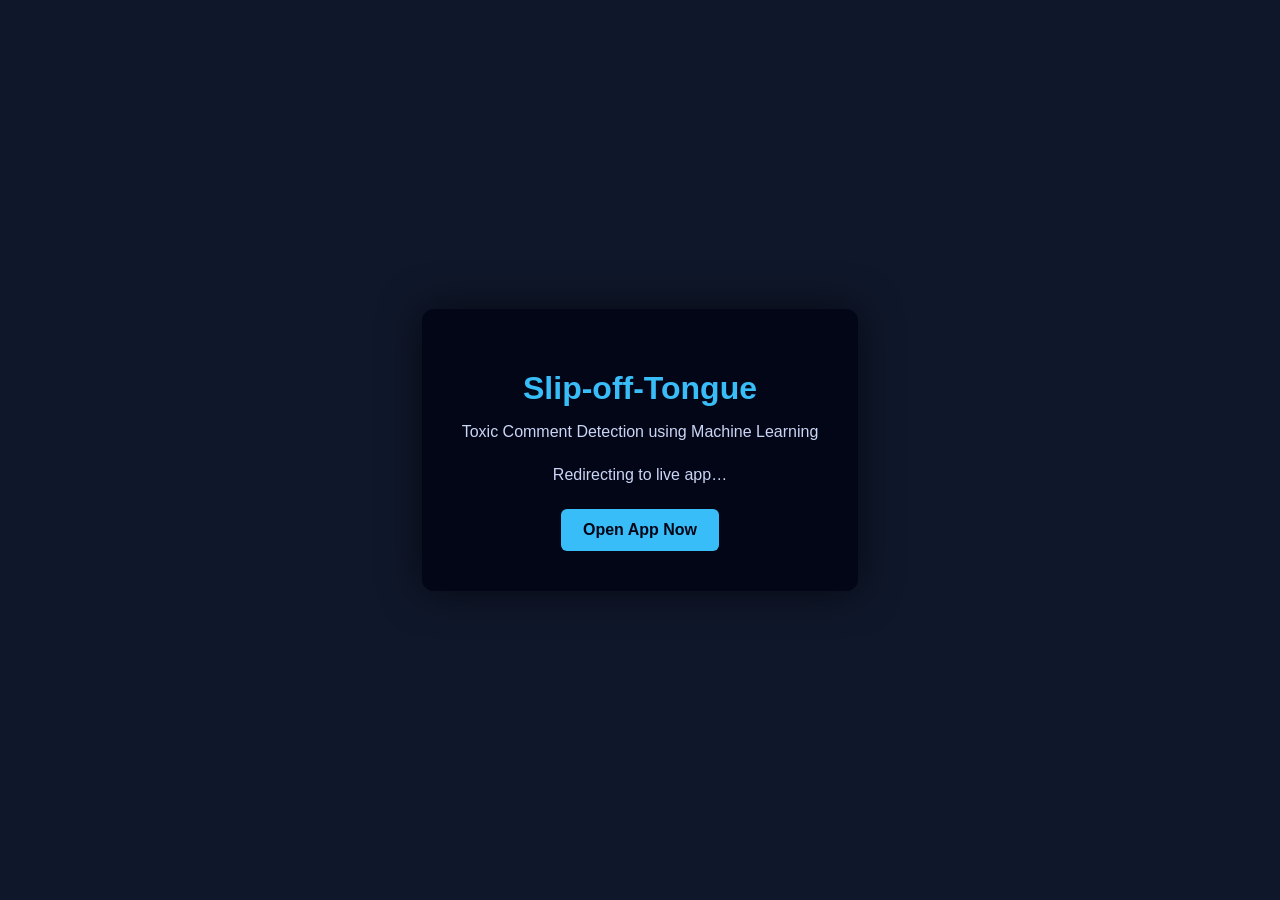
==== index.html @ 3ba4edc6 "github rediret file" ====
<!DOCTYPE html>
<html lang="en">
<head>
  <meta charset="UTF-8">
  <title>Slip-off-Tongue | Toxic Comment Detection</title>

  <!-- Instant redirect -->
  <meta http-equiv="refresh" content="2; url=https://slip-off-tongue.onrender.com">

  <style>
    body {
      margin: 0;
      height: 100vh;
      display: flex;
      align-items: center;
      justify-content: center;
      background: #0f172a;
      color: #e5e7eb;
      font-family: Arial, Helvetica, sans-serif;
      text-align: center;
    }
    .card {
      background: #020617;
      padding: 40px;
      border-radius: 12px;
      box-shadow: 0 0 40px rgba(0,0,0,0.6);
      max-width: 420px;
    }
    h1 {
      margin-bottom: 10px;
      color: #38bdf8;
    }
    p {
      margin-bottom: 25px;
      color: #cbd5f5;
    }
    a {
      display: inline-block;
      padding: 12px 22px;
      background: #38bdf8;
      color: #020617;
      text-decoration: none;
      border-radius: 6px;
      font-weight: bold;
    }
    a:hover {
      background: #0ea5e9;
    }
  </style>

  <script>
    // JS fallback redirect
    setTimeout(() => {
      window.location.href = "https://slip-off-tongue.onrender.com";
    }, 2000);
  </script>
</head>

<body>
  <div class="card">
    <h1>Slip-off-Tongue</h1>
    <p>Toxic Comment Detection using Machine Learning</p>
    <p>Redirecting to live app…</p>
    <a href="https://slip-off-tongue.onrender.com">Open App Now</a>
  </div>
</body>
</html>
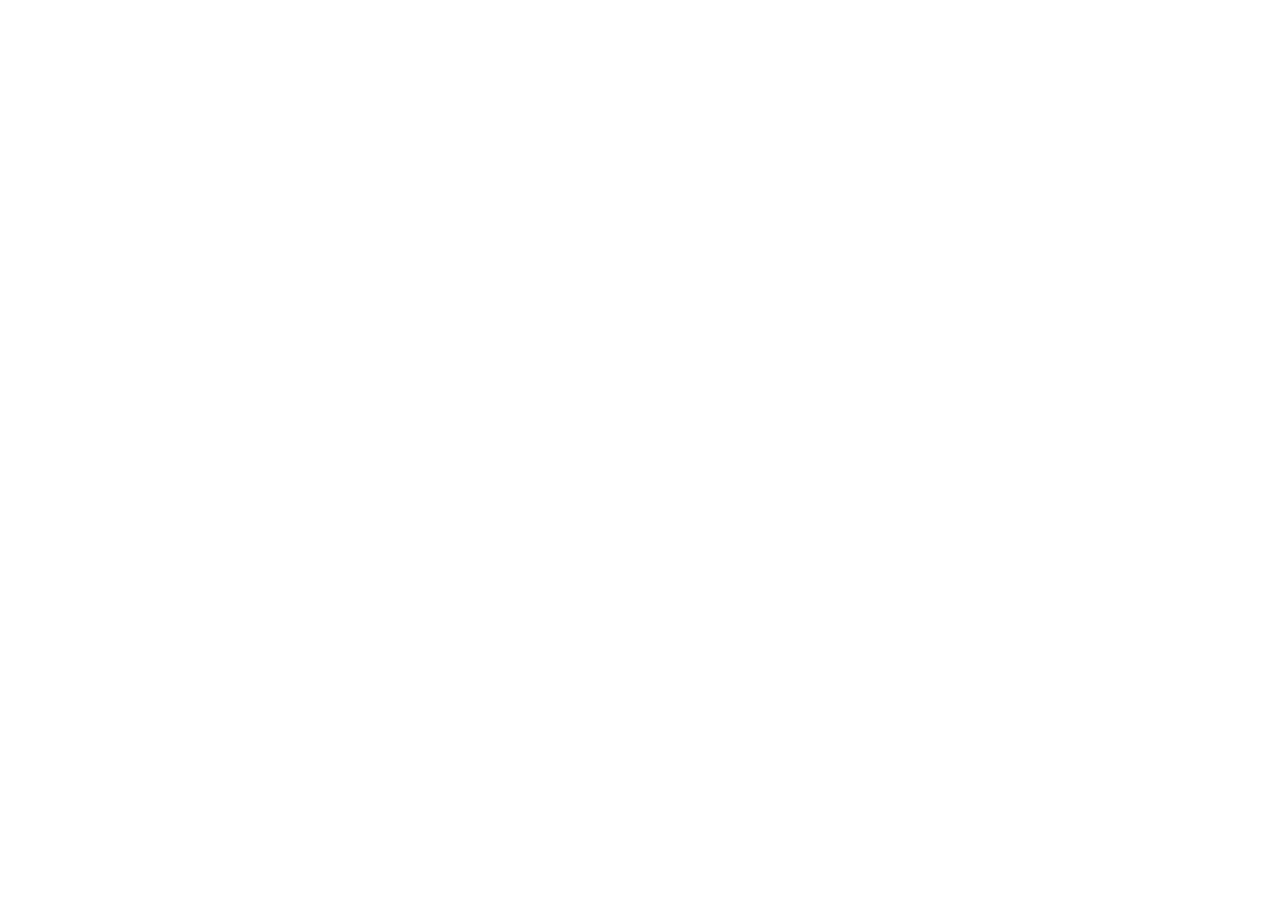
==== commit ded641c5: "Update meta tags and redirect methods in index.html" ====
--- a/index.html
+++ b/index.html
@@ -1,11 +1,13 @@
 <!DOCTYPE html>
 <html lang="en">
 <head>
-  <meta charset="UTF-8">
+  <meta charset="UTF-8" />
+  <meta name="viewport" content="width=device-width, initial-scale=1.0" />
+
   <title>Slip-off-Tongue | Toxic Comment Detection</title>
 
-  <!-- Instant redirect -->
-  <meta http-equiv="refresh" content="2; url=https://slip-off-tongue.onrender.com">
+  <!-- GitHub Pages safe redirect -->
+  <meta http-equiv="refresh" content="1; url=https://slip-off-tongue.onrender.com" />
 
   <style>
     body {
@@ -19,21 +21,25 @@
       font-family: Arial, Helvetica, sans-serif;
       text-align: center;
     }
+
     .card {
       background: #020617;
       padding: 40px;
       border-radius: 12px;
-      box-shadow: 0 0 40px rgba(0,0,0,0.6);
+      box-shadow: 0 0 40px rgba(0, 0, 0, 0.6);
       max-width: 420px;
     }
+
     h1 {
       margin-bottom: 10px;
       color: #38bdf8;
     }
+
     p {
-      margin-bottom: 25px;
+      margin-bottom: 20px;
       color: #cbd5f5;
     }
+
     a {
       display: inline-block;
       padding: 12px 22px;
@@ -43,16 +49,17 @@
       border-radius: 6px;
       font-weight: bold;
     }
+
     a:hover {
       background: #0ea5e9;
     }
   </style>
 
   <script>
-    // JS fallback redirect
-    setTimeout(() => {
-      window.location.href = "https://slip-off-tongue.onrender.com";
-    }, 2000);
+    // JavaScript fallback redirect (GitHub Pages compatible)
+    setTimeout(function () {
+      window.location.replace("https://slip-off-tongue.onrender.com");
+    }, 1000);
   </script>
 </head>
 
